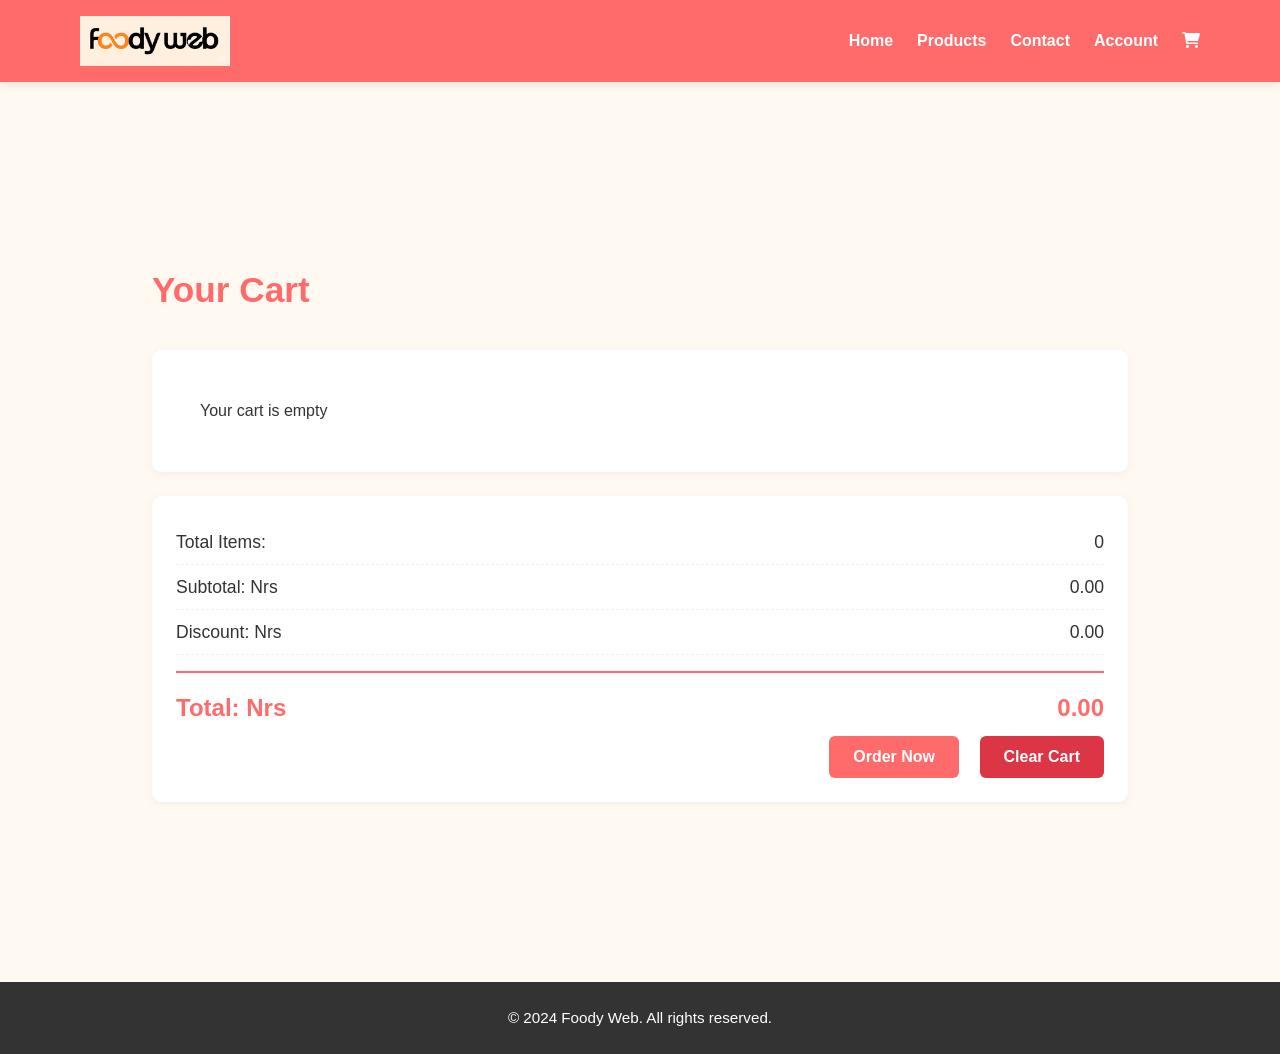
==== html/addToChart.html @ 939582a3 "Add files via upload" ====
<!DOCTYPE html>
<html lang="en">
<head>
    <meta charset="UTF-8">
    <meta name="viewport" content="width=device-width, initial-scale=1.0">
    <title>Your Cart - Foody Web</title>
    <link rel="stylesheet" href="/css/style.css">
    <link rel="stylesheet" href="https://cdnjs.cloudflare.com/ajax/libs/font-awesome/6.0.0-beta3/css/all.min.css">
    <link rel="icon" type="image/png" href="/assets/favicon/favicon-96x96.png" sizes="96x96" />
    <link rel="icon" type="image/svg+xml" href="/assets/favicon.svg" />
    <link rel="shortcut icon" href="/assets/favicon.ico" />
    <link rel="apple-touch-icon" sizes="180x180" href="/assets/apple-touch-icon.png" />
    <meta name="apple-mobile-web-app-title" content="Foody web" />
    <link rel="manifest" href="/assets/site.webmanifest" />
</head>
<body>
    <header>
        <div class="container">
            <img src="/assets/logo.png" alt="Foody Web Logo" width="150">
            <div class="hamburger-menu">
                <i class="fas fa-bars"></i>
            </div>
            <nav class="main-nav">
                <ul>
                    <li><a href="../index.html">Home</a></li>
                    <li><a href="cart.html">Products</a></li>
                    <li><a href="contact.html">Contact</a></li>
                    <li><a href="login.html">Account</a></li>
                    <li><a href="addToChart.html"><i class="fas fa-shopping-cart"></i></a></li>
                </ul>
            </nav>
        </div>
    </header>

    <main>
        <section id="cart" class="section">
            <div class="container">
                <h2>Your Cart</h2>
                <div id="cartNotification" class="cart-notification"></div>
                <ul id="cartItems"></ul>
                <div class="cart-summary">
                    <p>Total Items: <span id="totalItems">0</span></p>
                    <p>Subtotal: Nrs <span id="cartSubtotal">0.00</span></p>
                    <p>Discount: Nrs <span id="cartDiscount">0.00</span></p>
                    <p class="total-price-row">Total: Nrs <span id="cartTotal">0.00</span></p>
                    <button class="btn" id="checkoutBtn">Order Now</button>
                    <button class="btn" id="clearCartBtn" style="background-color: #dc3545; margin-left: 1rem;">Clear Cart</button>
                </div>
            </div>
        </section>
    </main>

    <footer>
        <div class="container">
            <p>&copy; 2024 Foody Web. All rights reserved.</p>
        </div>
    </footer>

    <script src="/js/script.js"></script>
</body>
</html>
---- css/style.css ----
* {
    margin: 0;
    padding: 0;
    box-sizing: border-box;
}

body {
    font-family: Arial, sans-serif;
    line-height: 1.6;
    background-color: #fff9f2;
    color: #333;
    overflow-x: hidden;

    scroll-snap-type: y proximity;

    overflow-y: scroll;
    scrollbar-width: thin;
    scrollbar-color: #ff6b6b #f1f1f1; 
}


body::-webkit-scrollbar {
    width: 8px;
}

body::-webkit-scrollbar-track {
    background: #f1f1f1;
}

body::-webkit-scrollbar-thumb {
    background-color: #ff6b6b;
    border-radius: 10px;
    border: 2px solid #f1f1f1;
}

img {
    max-width: 100%;
    height: auto;
    display: block;
}

a {
    text-decoration: none;
    color: #ff6b6b;
}
a:hover {
    text-decoration: underline;
}


.container {
    width: 90%;
    max-width: 147rem; 
    margin: auto;
    padding: 0 1rem;
}


header {
    background: #ff6b6b;
    color: #fff;
    padding: 1rem 0;
    position: sticky; 
    top: 0; 
    z-index: 1000; 
    box-shadow: 0 2px 10px rgba(0,0,0,0.1); 
}

header .container {
    display: flex;
    justify-content: space-between;
    align-items: center;
    flex-wrap: wrap; 
    gap: 1rem;
}

header img {
    margin-right: auto; 
    flex-shrink: 0;
}


.main-nav ul {
    list-style: none;
    display: flex;
    gap: 1.5rem;
    flex-wrap: wrap;
    justify-content: center;
    margin-top: 0; 

}

.main-nav ul li a {
    color: #fff;
    font-weight: bold;
    transition: color 0.3s ease;
    padding: 0.5rem 0; 
    white-space: nowrap;
}

.main-nav ul li a:hover {
    color: #ffdede;
}


.hamburger-menu {
    display: none;
    font-size: 1.8rem;
    cursor: pointer;
    color: #f5fcf3;

    align-self: center;
}




/* Hero Section */
.section-hero {
    background: #ffe0e0;
    padding: 4rem 1rem; 
    text-align: center;
    min-height: calc(100vh - 70px); 
    display: flex; 
    align-items: center; 
    justify-content: center; 
    scroll-snap-align: start; 
}
.section-hero--content {    
    max-width: 800px;
    padding: 2rem;
    position: relative;
    z-index: 2;
    display: flex;
    flex-direction: column;
    align-items: center;
    justify-content: center;
}

        .hero-gradient-overlay {
            position: absolute;
            top: 0;
            left: 0;
            width: 100%;
            height: 100%;
            background: linear-gradient(rgba(255, 107, 107, 0.5), rgba(255, 107, 107, 0.7));
            z-index: 1;
        }

        /* Slider Styles */
    .hero-gradient-overlay {
            position: absolute;
            top: 0;
            left: 0;
            width: 100%;
            height: 100%;
            background: linear-gradient(rgba(0, 0, 0, 0.5), rgba(0, 0, 0, 0.7));
            z-index: 1;
        }
        .slider-container {
            position: absolute;
            top: 0;
            left: 0;
            width: 100%;
            height: 100%;
            overflow: hidden;
        }

           .slider-item {
            position: absolute;
            top: 0;
            left: 0;
            width: 100%;
            height: 100%;
            background-size: cover;
            background-position: center;
            opacity: 0;
            transition: opacity 1s ease-in-out;
            display: flex;
            align-items: center;
            justify-content: center;
        }



        .slider-item.active {
            opacity: 1;
        }







        .section-hero--content {
            position: relative;
            z-index: 2;
            max-width: 800px;
            padding: 1.5rem;
        }

        .hero-subheading {
            font-size: 1.2rem;
            font-weight: 600;
            margin-bottom: 0.5rem;
            color: #ffcc00;
        }

        .hero-heading {
            font-size: 3.5rem;
            font-weight: 700;
            line-height: 1.2;
            margin-bottom: 1rem;

        }

        .hero-para {
            font-size: 1.1rem;
            margin-bottom: 2rem;
        }

        .hero-btn .btn {
            background-color: #ff6b6b;
            color: #fff;
            padding: 0.8rem 2rem;
            border-radius: 9999px; /* Fully rounded */
            text-decoration: none;
            font-weight: 600;
            transition: background-color 0.3s ease, transform 0.2s ease;
            box-shadow: 0 4px 10px rgba(255, 107, 107, 0.4);
        }

        .hero-btn .btn:hover {
            background-color: #e65c5c;
            transform: translateY(-2px);
        }


        .slider-arrow {
            position: absolute;
            top: 50%;
            transform: translateY(-50%);
            background-color: rgba(0, 0, 0, 0.5);
            color: #fff;
            border: none;
            padding: 1rem;
            cursor: pointer;
            z-index: 3;
            font-size: 1.5rem;
            border-radius: 50%;
            width: 50px;
            height: 50px;
            display: flex;
            align-items: center;
            justify-content: center;
            transition: background-color 0.3s ease;
        }

        .slider-arrow:hover {
            background-color: rgba(0, 0, 0, 0.7);
        }

        #prevSlideBtn {
            left: 1.5rem;
        }

        #nextSlideBtn {
            right: 1.5rem;
        }


        .slider-dots {
            position: absolute;
            bottom: 1.5rem;
            left: 50%;
            transform: translateX(-50%);
            z-index: 3;
            display: flex;
            gap: 0.5rem;
        }

        .dot {
            width: 12px;
            height: 12px;
            background-color: rgba(255, 255, 255, 0.5);
            border-radius: 50%;
            cursor: pointer;
            transition: background-color 0.3s ease, transform 0.2s ease;
        }

        .dot.active {
            background-color: #ff6b6b;
            transform: scale(1.2);
        }

        .dot:hover
        {
            background-color: #ff6b6b;
            transform: scale(1.2);
        }

.section {
    padding: 3rem 1rem; 
    width: 90%;
    max-width: 1200px; 
    margin: auto;
    margin-bottom: 0; 
    min-height: 100vh;
    display: flex;
    flex-direction: column;
    justify-content: center; 
    scroll-snap-align: start;
}

h2 {
    font-size: 2.2rem; 
    margin-bottom: 2rem;
    color: #ff6b6b;
}



/* product section */

.product-grid {
    display: grid;
    grid-template-columns: repeat(auto-fill, minmax(280px, 1fr)); 
    gap: 2rem; 
    margin-top: 1rem;
    flex-grow: 1; 
    align-items: flex-start;
    padding-bottom: 2rem; 
}

.product {
    border: 1px solid #ddd;
    padding: 1.5rem; 
    background: #fff;
    border-radius: 10px; 
    transition: transform 0.2s ease, box-shadow 0.2s ease; 
    box-shadow: 0 2px 10px rgba(0, 0, 0, 0.05); 
    display: flex;
    flex-direction: column;
    justify-content: space-between;
    position: relative; 
    overflow: hidden; 
}

.product:hover {
    transform: translateY(-5px); 
    box-shadow: 0 8px 25px rgba(0, 0, 0, 0.1);
}

.product img {
    width: 100%;
    height: 180px; 
    object-fit: cover;
    border-radius: 8px; 
    margin-bottom: 1rem;
}

/* Offer Badge on Product Card */
.offer-badge {
    position: absolute;
    top: 10px;
    left: -20px;
    background: #28a745;
    color: white;
    padding: 0.4rem 1.5rem;
    font-size: 0.9rem;
    font-weight: bold;
    border-radius: 0 5px 5px 0;
    transform: rotate(-45deg); 
    transform-origin: 0% 100%;
    box-shadow: 0 2px 5px rgba(0,0,0,0.2);
    z-index: 10;
}

.product h4 {
    font-size: 1.3rem;
    margin-bottom: 0.5rem;
    color: #333;
}

.product p {
    font-size: 1.1rem;
    color: #666;
    margin-bottom: 1rem;
}

.product .original-price {
    text-decoration: line-through;
    color: #999;
    font-size: 0.9em;
    margin-right: 0.5rem;
}

.product .discounted-price {
    color: #ff6b6b;
    font-weight: bold;
}

/* Button styles */
button,
.btn {
    background: #ff6b6b;
    color: white;
    padding: 0.75rem 1.5rem; 
    border: none;
    border-radius: 6px;
    cursor: pointer;
    margin-top: auto; 
    font-weight: bold;
    transition: background 0.3s ease;
    font-size: 1rem;
}

button:hover,
.btn:hover {
    background: #e55a5a;
}

/* Forms  Section */
form {
    max-width: 750px;
    width: 95%; 
    margin: auto;
    display: flex;
    flex-direction: column;
    gap: 1.5rem; 
    padding: 2.5rem;
    border-radius: 10px;
    box-shadow: 0 2px 10px rgba(0, 0, 0, 0.05);
    flex-shrink: 0; 
    margin-top: 0; 
    margin-bottom: 0; 
}

form label {
    text-align: left;
    font-weight: bold;
    margin-bottom: 0.3rem;
    font-size: 1.05rem; 
}

form input,
form textarea {
    padding: 1.1rem; 
    border: 1px solid #ccc;
    border-radius: 6px;
    font-size: 1rem;
    width: 100%;

    min-width: unset;
}

form textarea {
    resize: vertical; 
    min-height: 150px;
}

/* Cart items list */
#cartItems {
    list-style: none;
    padding: 0;
    margin-top: 1.5rem;
    text-align: left;
    background: #fff;
    border-radius: 10px;
    box-shadow: 0 2px 10px rgba(0, 0, 0, 0.05);
    padding: 1rem; 
    flex-grow: 1; 
    display: flex;
    flex-direction: column;
}

#cartItems li {
    padding: 1rem 0; 
    border-bottom: 1px dashed #eee;
    display: flex;
    justify-content: space-between;
    align-items: center;
    flex-wrap: wrap; 
    gap: 1rem; 
}

#cartItems li:last-child {
    border-bottom: none;
}

#cartItems li .item-info {
    display: flex;
    align-items: center;
    gap: 1rem;
    flex-grow: 1; 
    min-width: 150px; 
}

.cart-item-image {
    width: 60px;
    height: 60px;
    object-fit: cover;
    border-radius: 8px;
    flex-shrink: 0; 
}

.item-name {
    font-weight: bold;
    font-size: 1.1rem;
    color: #333;
    white-space: normal; 
}

.item-price,
.original-item-price,
.discounted-item-price {
    font-size: 1rem;
    color: #666;
}

.original-item-price {
    text-decoration: line-through;
    margin-right: 0.5rem;
    color: #999;
}

.discounted-item-price {
    color: #ff6b6b;
    font-weight: bold;
}

#cartItems li .item-actions {
    display: flex;
    align-items: center;
    gap: 0.5rem;
    flex-shrink: 0;
    min-width: 150px;
    justify-content: flex-end; 
}

#cartItems li .quantity-btn {
    background: #f0f0f0;
    color: #333;
    border: 1px solid #ccc;
    padding: 0.3rem 0.6rem;
    border-radius: 4px;
    font-weight: normal;
    font-size: 0.9rem;
    cursor: pointer;
    transition: background 0.2s ease;
    min-width: 30px;
    text-align: center;
    line-height: 1; 
}

#cartItems li .quantity-btn:hover {
    background: #e0e0e0;
}

#cartItems li .item-quantity {
    font-weight: bold;
    font-size: 1.1rem;
    min-width: 25px;
    text-align: center;
}

#cartItems li .remove-from-cart-btn {
    background: #ff6b6b;
    color: white;
    padding: 0.3rem 0.8rem;
    font-size: 0.9rem;
    margin-top: 0;
}

#cartItems li .remove-from-cart-btn:hover {
    background: #e55a5a;
}

/* Cart Summary */
.cart-summary {
    margin-top: 1.5rem;
    padding: 1.5rem;
    background: #fff;
    border-radius: 10px;
    box-shadow: 0 2px 10px rgba(0, 0, 0, 0.05);
    text-align: right;
    flex-shrink: 0;
}

.cart-summary p {
    display: flex;
    justify-content: space-between;
    padding: 0.5rem 0;
    font-size: 1.1rem;
    border-bottom: 1px dashed #f0f0f0;
}

.cart-summary p:last-of-type {
    border-bottom: none;
}

.cart-summary .total-price-row {
    font-size: 1.5rem;
    font-weight: bold;
    color: #ff6b6b;
    padding-top: 1rem;
    border-top: 2px solid #ff6b6b;
    margin-top: 1rem;
}


/* Account Info Section */
.account-info {
    display: flex;
    justify-content: center;
    align-items: center;
    min-height: 60vh;
}

.account-card {
    background: #fff;
    padding: 3rem 2rem;
    border-radius: 20px;
    box-shadow: 0 15px 50px rgba(255, 107, 107, 0.15);
    max-width: 450px;
    width: 100%;
    text-align: center;
    position: relative;
    overflow: hidden;
}

.account-card::before {
    content: '';
    position: absolute;
    top: 0;
    left: 0;
    right: 0;
    height: 4px;
    background: linear-gradient(90deg, #ff6b6b, #ff8e8e, #ff6b6b);
    animation: shimmer 2s infinite;
}

@keyframes shimmer {
    0% { transform: translateX(-100%); }
    100% { transform: translateX(100%); }
}

.user-icon {
    width: 90px;
    height: 90px;
    border-radius: 50%;
    margin: 0 auto 1.5rem;
    display: block;
    border: 4px solid #ff6b6b;
    box-shadow: 0 4px 15px rgba(255, 107, 107, 0.2);
    transition: transform 0.3s ease;
}

.user-icon:hover {
    transform: scale(1.05);
}

.account-card h3 {
    font-size: 1.8rem;
    color: #333;
    margin-bottom: 1rem;
    font-weight: 600;
}

.account-card p {
    font-size: 1.1rem;
    color: #666;
    margin-bottom: 2rem;
}



/* Cart Section */

.cart-notification {
    position: fixed;
    top: 120px;
    right: 20px;
    background-color: #4CAF50;
    color: white;
    padding: 15px 25px;
    border-radius: 8px;
    box-shadow: 0 4px 15px rgba(0, 0, 0, 0.2);
    z-index: 1; 
    opacity: 0;
    visibility: hidden;
    transform: translateY(-20px);
    transition: opacity 0.3s ease-out, transform 0.3s ease-out, visibility 0.3s ease-out;
    font-weight: bold;
    font-size: 1.5rem;
    text-align: center;
    min-width: 250px;
}

.cart-notification.show {
    opacity: 1;
    visibility: visible;
    transform: translateY(0);
}



/* Footer */
footer {
    background: #333;
    color: #fff;
    text-align: center;
    padding: 1.5rem;
    margin-top: 0; 
    font-size: 0.95rem;


    /
}


/* ========================================= */
/* Responsive Design - Media Queries */
/* ========================================= */

/* Debug helper - uncomment to see breakpoints */
/*
body::before {
    content: "XL: 1400px+";
    position: fixed;
    top: 0;
    right: 0;
    background: #ff6b6b;
    color: white;
    padding: 5px 10px;
    z-index: 9999;
    font-size: 12px;
}
*/

@media (max-width: 1400px) {
    /*
    body::before {
        content: "L: 1200-1400px";
    }
    */
    .container {
        max-width: 1300px;
    }
    .hero-heading {
        font-size: 3.2rem; 
    }
    .section-hero--content {
        padding-right: 2rem; 
    }

    form {
        max-width: 700px; 
        padding: 2.2rem;
        gap: 1.3rem;
    }
    form input, form textarea {
        padding: 1rem;
    }
    form textarea {
        min-height: 140px;
    }
}

@media (max-width: 1200px) {
    /*
    body::before {
        content: "M: 992-1200px";
    }
    */
    .container {
        max-width: 1100px;
    }
    .hero-heading {
        font-size: 2.8rem;
    }
    .hero-para {
        font-size: 1rem;
    }
    .product-grid {
        grid-template-columns: repeat(auto-fill, minmax(250px, 1fr)); 
        gap: 1.5rem;
    }
    .section {
        padding: 3rem 0.5rem;
    }
    form {
        max-width: 650px; 
        padding: 2rem;
        gap: 1.2rem;
    }
    form input, form textarea {
        padding: 0.9rem;
    }
    form textarea {
        min-height: 130px;
    }
}



@media (max-width: 992px) {
    /*
    body::before {
        content: "T: 768-992px";
    }
    */

    header .container {
        flex-wrap: nowrap;
        justify-content: space-between; 
    }

    .main-nav {

        display: none;
        position: absolute;
        top: 100%; 
        left: 0;
        width: 100%;
        background-color: #ff6b6b; 
        flex-direction: column;
        text-align: center;
        box-shadow: 0 4px 10px rgba(0,0,0,0.1);
        z-index: 1;
        overflow: hidden; 
        height: 0; 
        transition: height 0.3s ease-in-out, opacity 0.3s ease-in-out; 
        opacity: 0; 
        pointer-events: none; 
    }

    .main-nav.active {
        display: flex;
        height: auto;
        max-height: 300px;
        opacity: 1; 
        pointer-events: auto;
    }

    .main-nav ul {
        flex-direction: column;
        padding: 1rem 0;
        width: 100%;
        gap: 0.5rem;
    }

    .main-nav ul li {
        width: 100%;
    }

    .main-nav ul li a {
        display: block; 
        padding: 0.8rem 0;
        border-bottom: 1px solid rgba(255,255,255,0.1); 
    }
    .main-nav ul li:last-child a {
        border-bottom: none;
    }

    .hamburger-menu {
        display: block; 
    }

    .grid-two--cols {
        gap: 2rem;
    }
    .hero-heading {
        font-size: 2.5rem;
    }
    .hero-subheading {
        font-size: 1.2rem;
    }
    .hero-para {
        font-size: 0.95rem;
    }
    .section-hero--content {
        padding-right: 1rem; 
    }
    .section-hero--image {
        padding-left: 1rem; 
    }

    /* Product Grid for tablets */
    .product-grid {
        grid-template-columns: repeat(auto-fill, minmax(220px, 1fr));
        gap: 1.5rem;
    }
    .product {
        padding: 1.2rem;
    }
    .product h4 {
        font-size: 1.2rem;
    }
    .product p {
        font-size: 1rem;
    }

    h2 {
        font-size: 2rem;
    }

    /* Contact Form for tablets */
    form {
        max-width: 550px; 
        padding: 1.8rem;
        gap: 1rem;
    }
    form label {
        font-size: 1rem;
    }
    form input, form textarea {
        padding: 0.8rem;
        font-size: 0.95rem;
    }
    form textarea {
        min-height: 120px;
    }

    /* Better mobile hero section */
    .section-hero {
        min-height: calc(100vh - 80px);
        padding: 2rem 1rem;
    }
    
    .slider-arrow {
        padding: 0.8rem;
        width: 40px;
        height: 40px;
        font-size: 1.2rem;
    }
    
    #prevSlideBtn {
        left: 1rem;
    }
    
    #nextSlideBtn {
        right: 1rem;
    }

    /* Cart adjustments */
    #cartItems li {
        padding: 0.8rem 0;
        gap: 0.8rem;
        flex-direction: column; 
        align-items: flex-start; 
    }
    #cartItems li .item-info {
        flex-grow: unset;
        width: 100%;
        gap: 0.8rem;
    }
    #cartItems li .item-actions {
        width: 100%;
        justify-content: space-between;
        min-width: unset;
    }

    .cart-summary p {
        font-size: 1rem;
    }
    .cart-summary .total-price-row {
        font-size: 1.3rem;
    }

    /* Auth section for tablets */
    .auth-container {
        padding: 2.5rem 1.8rem;
        max-width: 400px;
        border-radius: 15px;
    }
    .user-icon {
        width: 75px;
        height: 75px;
    }
    .auth-header h3 {
        font-size: 1.6rem;
    }
    .tab-button {
        font-size: 1rem;
        padding: 0.8rem 1.2rem;
    }
    .auth-form-tab h3 {
        font-size: 1.4rem;
    }
    .auth-container form input {
        padding: 0.9rem;
    }
    .auth-submit-btn {
        padding: 1rem;
    }
}



@media (max-width: 768px) {
    /*
    body::before {
        content: "S: 480-768px";
    }
    */

    header .container {
        flex-direction: row;
        justify-content: space-between; 
        align-items: center;
        gap: 0;
    }
    header img {
        margin-right: 0;
    }

    .main-nav.active {
        max-height: 400px;
    }

    /* Hero Section */
    .grid-two--cols {
        grid-template-columns: 1fr; 
        text-align: center;
        gap: 2rem;
    }
    .section-hero--content {
        text-align: center;
        padding: 0; 
    }
    .section-hero--image {
        padding-left: 0; 
        order: -1; 
    }
    .hero-heading {
        font-size: 2.2rem;
        margin-bottom: 1rem;
    }
    .hero-subheading {
        font-size: 1.1rem;
        margin-bottom: 0.8rem;
    }
    .hero-para {
        font-size: 0.9rem;
        margin-bottom: 1.5rem;
    }
    .section-hero {
        padding: 3rem 1rem;
        min-height: calc(100vh - 60px); 
    }
    h2 {
        font-size: 1.8rem;
        margin-bottom: 1.5rem;
    }
    .section {
        padding: 2rem 1rem;
    }


    .product-grid {
        grid-template-columns: 1fr; 
        gap: 1.5rem;
    }
    .product img {
        height: 200px;
    }
    .product {
        padding: 1rem;
    }
    .offer-badge {
        font-size: 0.8rem;
        padding: 0.3rem 1.2rem;
    }


    button, .btn {
        padding: 0.6rem 1.2rem;
        font-size: 0.9rem;
    }

    form {
        max-width: 95%; 
        padding: 1.5rem;
        gap: 1rem;
    }
    form label {
        font-size: 0.95rem;
    }
    form input, form textarea {
        padding: 0.8rem;
        font-size: 0.9rem;
    }
    form textarea {
        min-height: 100px;
    }

    #cartItems {
        padding: 0.8rem;
    }
    #cartItems li {
        padding: 0.7rem 0;
        gap: 0.6rem;
    }
    .cart-item-image {
        width: 50px;
        height: 50px;
    }
    .item-name {
        font-size: 1rem;
    }
    .item-price, .original-item-price, .discounted-item-price {
        font-size: 0.9rem;
    }
    #cartItems li .quantity-btn {
        padding: 0.2rem 0.5rem;
        font-size: 0.8rem;
        min-width: 25px;
    }
    #cartItems li .item-quantity {
        font-size: 1rem;
        min-width: 20px;
    }
    #cartItems li .remove-from-cart-btn {
        padding: 0.2rem 0.6rem;
        font-size: 0.8rem;
    }
    .cart-summary {
        padding: 1rem;
    }
    .cart-summary p {
        font-size: 0.95rem;
    }
    .cart-summary .total-price-row {
        font-size: 1.2rem;
    }


    .auth-section {
        padding: 1.5rem 0.5rem;
        background: #fff9f2;
    }
    .auth-container {
        padding: 2rem 1.5rem;
        border-radius: 15px;
        box-shadow: 0 8px 25px rgba(255, 107, 107, 0.1);
    }
    .user-icon {
        width: 65px;
        height: 65px;
        margin-bottom: 1rem;
    }
    .auth-header h3 {
        font-size: 1.4rem;
        margin-bottom: 1rem;
    }
    .tab-buttons {
        margin-bottom: 1.5rem;
    }
    .tab-button {
        font-size: 0.95rem;
        padding: 0.7rem 1rem;
    }
    .auth-form-tab h3 {
        font-size: 1.2rem;
    }
    .auth-container form input {
        padding: 0.8rem;
        font-size: 0.9rem;
        border-radius: 8px;
    }
    .auth-submit-btn {
        padding: 1rem;
        font-size: 1rem;
        border-radius: 8px;
    }
    .forgot-password {
        font-size: 0.8rem;
    }
    .auth-link-text {
        margin-top: 1rem;
        font-size: 0.9rem;
    }
    .user-info {
        padding: 1.5rem;
        margin-top: 0.8rem;
    }
    .user-info span {
        font-size: 1rem;
    }
    .logout-btn {
        padding: 0.7rem 1.2rem;
        font-size: 0.9rem;
    }
    .cart-notification {
        top: 100px;
        right: 15px;
        left: 15px; 
        min-width: 50%; 
        font-size: 0.9rem;
        padding: 12px 20px;
    }

    footer {
        padding: 1rem;
        font-size: 0.85rem;
    }
}


@media (max-width: 480px) {
    /*
    body::before {
        content: "XS: <480px";
    }
    */
    .container {
        width: 95%;
        padding: 0 0.5rem;
    }</old_str>
    header img {
        width: 120px;
    }
    nav ul li a {
        font-size: 0.85rem;
        padding: 0.3rem 0;
    }

    .main-nav.active {
        max-height: 350px; 
    }

    .hero-heading {
        font-size: 2rem;
    }
    .hero-subheading {
        font-size: 1rem;
    }
    .hero-para {
        font-size: 0.85rem;
    }
    .hero-btn .btn {
        padding: 0.7rem 1.4rem;
        font-size: 0.9rem;
    }

    h2 {
        font-size: 1.6rem;
    }

    .product-grid {
        gap: 1rem;
    }
    .product {
        padding: 0.8rem;
    }
    .product img {
        height: 160px;
    }
    .product h4 {
        font-size: 1.1rem;
    }
    .product p {
        font-size: 0.9rem;
    }
    .offer-badge {
        font-size: 0.75rem;
        padding: 0.2rem 0.8rem;
    }

    button, .btn {
        padding: 0.5rem 1rem;
        font-size: 0.85rem;
    }

    #cartItems {
        padding: 0.5rem;
    }
    #cartItems li {
        padding: 0.5rem 0;
        gap: 0.5rem;
    }
    .cart-item-image {
        width: 45px;
        height: 45px;
    }
    .item-name {
        font-size: 0.9rem;
    }
    .item-price, .original-item-price, .discounted-item-price {
        font-size: 0.85rem;
    }
    #cartItems li .quantity-btn {
        min-width: 20px;
        padding: 0.15rem 0.4rem;
        font-size: 0.75rem;
    }
    #cartItems li .item-quantity {
        font-size: 0.9rem;
        min-width: 18px;
    }
    #cartItems li .remove-from-cart-btn {
        padding: 0.15rem 0.5rem;
        font-size: 0.75rem;
    }
    .cart-summary {
        padding: 0.8rem;
    }
    .cart-summary p {
        font-size: 0.85rem;
    }
    .cart-summary .total-price-row {
        font-size: 1.1rem;
    }
    .auth-container {
        padding: 1.5rem 1rem;
        border-radius: 12px;
    }
    .user-icon {
        width: 55px;
        height: 55px;
    }
    .auth-header h3 {
        font-size: 1.2rem;
    }
    .tab-button {
        font-size: 0.85rem;
        padding: 0.6rem 0.8rem;
    }
    .auth-form-tab h3 {
        font-size: 1.1rem;
    }
    .auth-container form input {
        padding: 0.7rem;
        font-size: 0.85rem;
        border-radius: 8px;
    }
    .auth-submit-btn {
        padding: 0.8rem;
        font-size: 0.9rem;
    }
    .forgot-password {
        font-size: 0.75rem;
    }
    .auth-link-text {
        margin-top: 0.8rem;
        font-size: 0.85rem;
    }
    .user-info {
        padding: 1.2rem;
    }
    .user-info span {
        font-size: 0.9rem;
    }
    .logout-btn {
        padding: 0.6rem 1rem;
        font-size: 0.85rem;
    }

    footer {
        padding: 0.8rem;
        font-size: 0.75rem;
    }
}
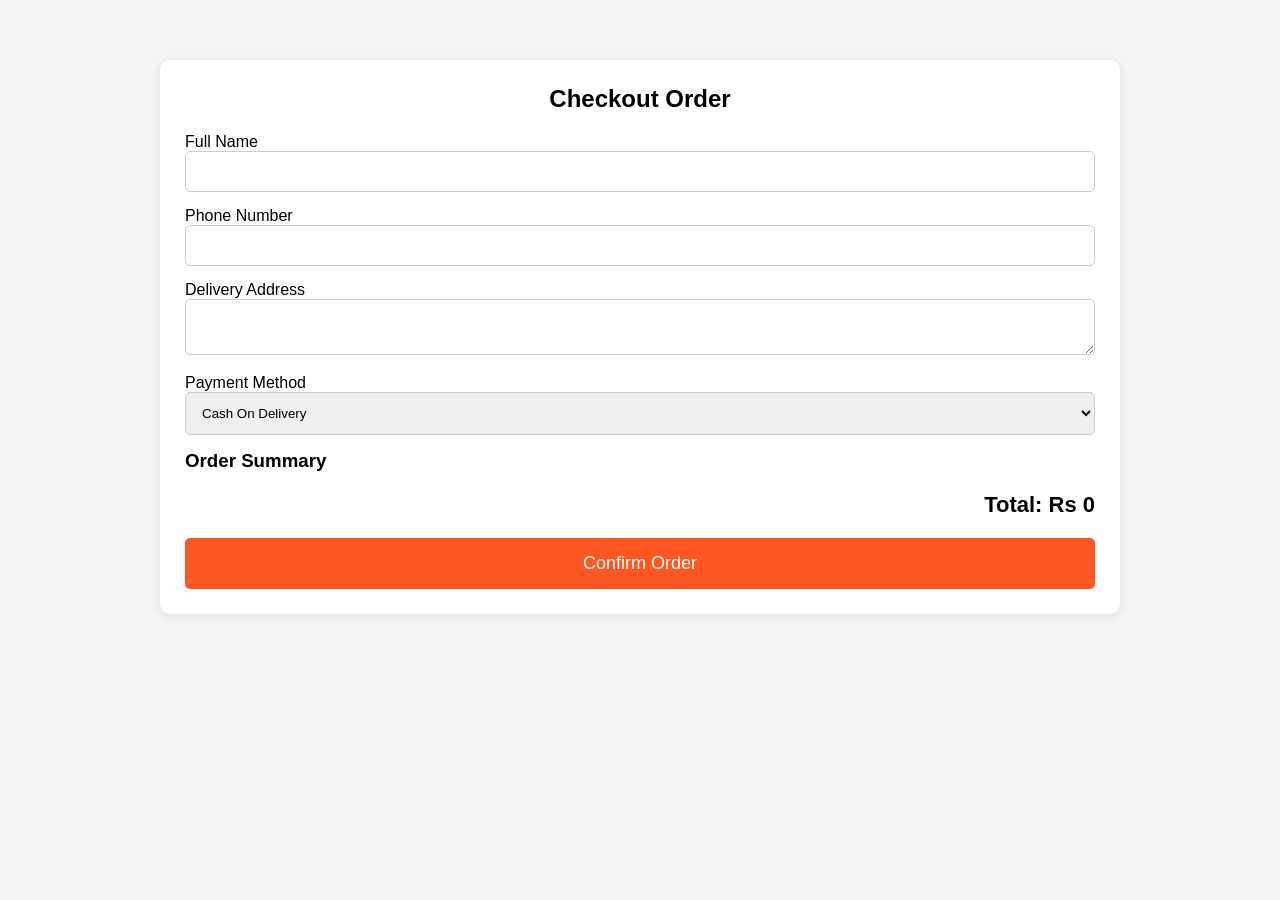
==== commit 2240bdf4: "order.html file is ready" ====
--- a/html/addToChart.html
+++ b/html/addToChart.html
@@ -1,62 +1,185 @@
-
 <!DOCTYPE html>
 <html lang="en">
 <head>
-    <meta charset="UTF-8">
-    <meta name="viewport" content="width=device-width, initial-scale=1.0">
-    <title>Your Cart - Foody Web</title>
-    <link rel="stylesheet" href="/css/style.css">
-    <link rel="stylesheet" href="https://cdnjs.cloudflare.com/ajax/libs/font-awesome/6.0.0-beta3/css/all.min.css">
-    <link rel="icon" type="image/png" href="/assets/favicon/favicon-96x96.png" sizes="96x96" />
-    <link rel="icon" type="image/svg+xml" href="/assets/favicon.svg" />
-    <link rel="shortcut icon" href="/assets/favicon.ico" />
-    <link rel="apple-touch-icon" sizes="180x180" href="/assets/apple-touch-icon.png" />
-    <meta name="apple-mobile-web-app-title" content="Foody web" />
-    <link rel="manifest" href="/assets/site.webmanifest" />
+<meta charset="UTF-8">
+<meta name="viewport" content="width=device-width, initial-scale=1.0">
+<title>Order Checkout</title>
+
+<style>
+*{
+    margin:0;
+    padding:0;
+    box-sizing:border-box;
+    font-family:Arial,sans-serif;
+}
+
+body{
+    background:#f4f4f4;
+}
+
+.container{
+    max-width:1000px;
+    margin:40px auto;
+    padding:20px;
+}
+
+.order-box{
+    background:#fff;
+    padding:25px;
+    border-radius:10px;
+    box-shadow:0 2px 10px rgba(0,0,0,.1);
+}
+
+h2{
+    text-align:center;
+    margin-bottom:20px;
+}
+
+.form-group{
+    margin-bottom:15px;
+}
+
+input,textarea,select{
+    width:100%;
+    padding:12px;
+    border:1px solid #ccc;
+    border-radius:5px;
+}
+
+.order-items{
+    margin-top:20px;
+}
+
+.order-item{
+    display:flex;
+    justify-content:space-between;
+    padding:10px 0;
+    border-bottom:1px solid #ddd;
+}
+
+.total{
+    font-size:22px;
+    font-weight:bold;
+    text-align:right;
+    margin-top:20px;
+}
+
+.btn{
+    width:100%;
+    padding:15px;
+    border:none;
+    background:#ff5722;
+    color:white;
+    font-size:18px;
+    cursor:pointer;
+    border-radius:5px;
+    margin-top:20px;
+}
+
+.btn:hover{
+    background:#e64a19;
+}
+</style>
 </head>
 <body>
-    <header>
-        <div class="container">
-            <img src="/assets/logo.png" alt="Foody Web Logo" width="150">
-            <div class="hamburger-menu">
-                <i class="fas fa-bars"></i>
-            </div>
-            <nav class="main-nav">
-                <ul>
-                    <li><a href="../index.html">Home</a></li>
-                    <li><a href="cart.html">Products</a></li>
-                    <li><a href="contact.html">Contact</a></li>
-                    <li><a href="login.html">Account</a></li>
-                    <li><a href="addToChart.html"><i class="fas fa-shopping-cart"></i></a></li>
-                </ul>
-            </nav>
+
+<div class="container">
+
+<div class="order-box">
+
+<h2>Checkout Order</h2>
+
+<div class="form-group">
+<label>Full Name</label>
+<input type="text" id="name">
+</div>
+
+<div class="form-group">
+<label>Phone Number</label>
+<input type="text" id="phone">
+</div>
+
+<div class="form-group">
+<label>Delivery Address</label>
+<textarea id="address"></textarea>
+</div>
+
+<div class="form-group">
+<label>Payment Method</label>
+<select id="payment">
+<option>Cash On Delivery</option>
+<option>eSewa</option>
+<option>Khalti</option>
+</select>
+</div>
+
+<h3>Order Summary</h3>
+
+<div id="orderItems"></div>
+
+<div class="total">
+Total: Rs <span id="orderTotal">0</span>
+</div>
+
+<button class="btn" onclick="placeOrder()">
+Confirm Order
+</button>
+
+</div>
+
+</div>
+
+<script>
+const cart = JSON.parse(localStorage.getItem("cart")) || [];
+
+const orderItems = document.getElementById("orderItems");
+const orderTotal = document.getElementById("orderTotal");
+
+let total = 0;
+
+cart.forEach(item => {
+
+    total += item.price * item.quantity;
+
+    orderItems.innerHTML += `
+        <div class="order-item">
+            <span>${item.name} x ${item.quantity}</span>
+            <span>Rs ${item.price * item.quantity}</span>
         </div>
-    </header>
+    `;
+});
 
-    <main>
-        <section id="cart" class="section">
-            <div class="container">
-                <h2>Your Cart</h2>
-                <div id="cartNotification" class="cart-notification"></div>
-                <ul id="cartItems"></ul>
-                <div class="cart-summary">
-                    <p>Total Items: <span id="totalItems">0</span></p>
-                    <p>Subtotal: Nrs <span id="cartSubtotal">0.00</span></p>
-                    <p>Discount: Nrs <span id="cartDiscount">0.00</span></p>
-                    <p class="total-price-row">Total: Nrs <span id="cartTotal">0.00</span></p>
-                    <button class="btn" id="checkoutBtn">Order Now</button>
-                    <button class="btn" id="clearCartBtn" style="background-color: #dc3545; margin-left: 1rem;">Clear Cart</button>
-                </div>
-            </div>
-        </section>
-    </main>
+orderTotal.textContent = total;
 
-    <footer>
-        <div class="container">
-            <p>&copy; 2024 Foody Web. All rights reserved.</p>
-        </div>
-    </footer>
+function placeOrder(){
 
-    <script src="/js/script.js"></script>
+    const name = document.getElementById("name").value;
+    const phone = document.getElementById("phone").value;
+    const address = document.getElementById("address").value;
+
+    if(!name || !phone || !address){
+        alert("Please fill all required fields.");
+        return;
+    }
+
+    const order = {
+        customer:name,
+        phone:phone,
+        address:address,
+        total:total,
+        items:cart,
+        date:new Date()
+    };
+
+    localStorage.setItem("lastOrder", JSON.stringify(order));
+
+    localStorage.removeItem("cart");
+
+    alert("🎉 Order Placed Successfully!");
+
+    window.location.href = "../index.html";
+}
+</script>
+
 </body>
 </html>
